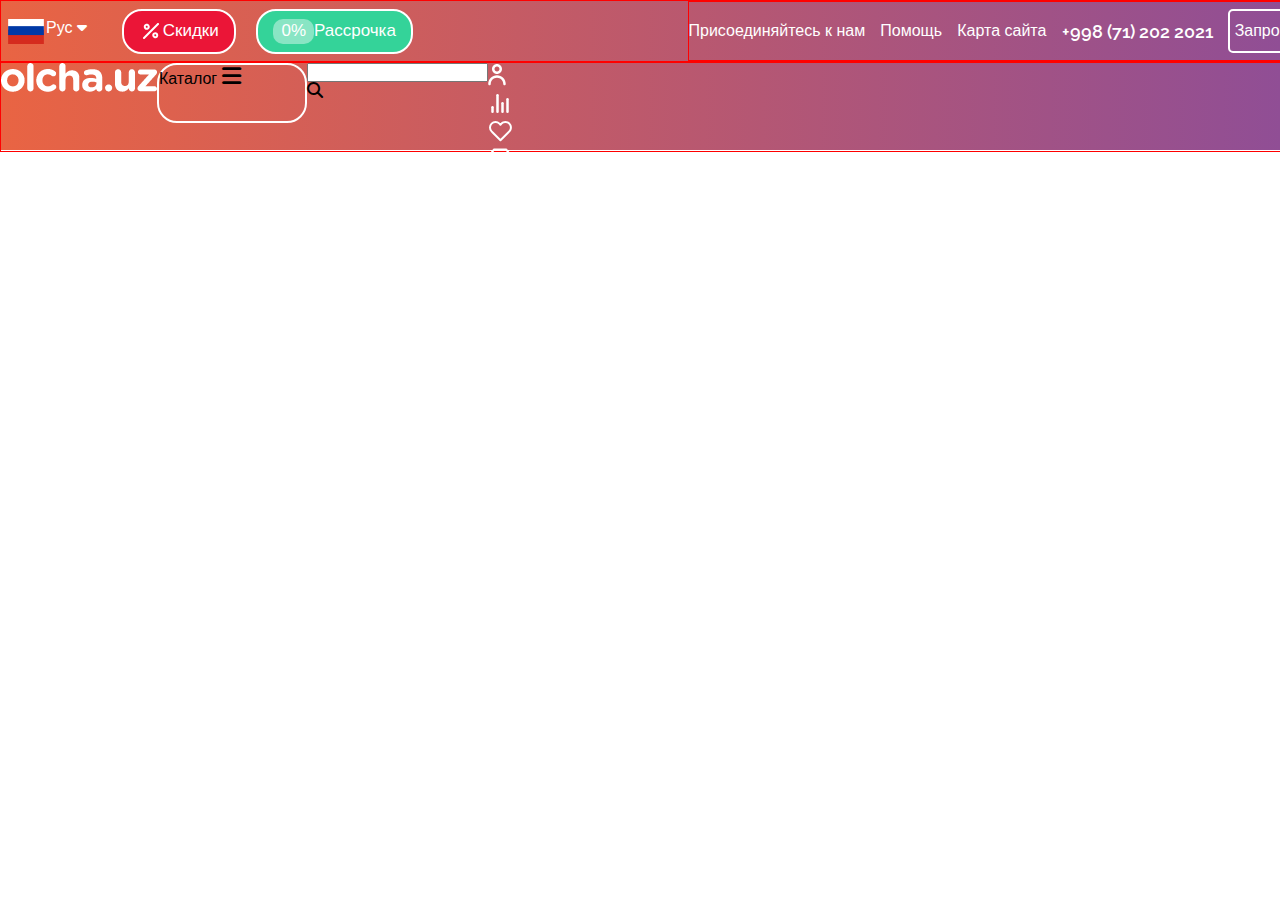
==== index.html @ 3689102e "start" ====
<!DOCTYPE html>
<html lang="en">

<head>
    <meta charset="UTF-8">
    <meta http-equiv="X-UA-Compatible" content="IE=edge">
    <meta name="viewport" content="width=device-width, initial-scale=1.0">
    <link rel="stylesheet" href="./style.css">
    <link rel="shortcut icon" href="https://olcha.uz/favicon.ico" type="image/x-icon">
    <!--Set-ExecutionPolicy -Scope CurrentUser -ExecutionPolicy Unrestricted-->
    <!-- FontAwesome icons -->
    <link rel="stylesheet" href="https://cdnjs.cloudflare.com/ajax/libs/font-awesome/6.2.0/css/all.min.css">
    <!-- Fonts google -->
    <link rel="preconnect" href="https://fonts.googleapis.com">
    <link rel="preconnect" href="https://fonts.gstatic.com" crossorigin>
    <link href="https://fonts.googleapis.com/css2?family=Raleway&display=swap" rel="stylesheet">
    <title>Интернет магазин Olcha.uz | Доставка и рассрочка по Узбекистану</title>
</head>

<body>
    <nav>
        <div class="container">
            <div class="FirstNav">
                <div class="partOne">
                    <div class="language">
                        <div class="result">
                            <img src="./img/rus-flag.svg" alt="">
                            <span>Рус <i class="fa fa-caret-down"></i></span>
                        </div>
                        <ul class="languagesList">
                            <li>
                                <img src="./img/rus-flag.svg" alt="">
                                <span>Рус</span>
                            </li>
                            <li>
                                <img src="./img/uz-flag.svg" alt="">
                                <span>Ўзб</span>
                            </li>
                            <li>
                                <img src="./img/uz-flag-latin.svg" alt="">
                                <span>O’zb</span>
                            </li>
                        </ul>
                    </div>
                    <button class="btn btn-red"><img src="./img/percent.svg" alt=""> Скидки</button>
                    <button class="btn btn-green">
                        <span>0%</span>
                        Рассрочка
                    </button>
                </div>
                <div class="partTwo">
                    <a href="" class="nav-links">Присоединяйтесь к нам</a>
                    <a href="" class="nav-links">Помощь</a>
                    <a href="" class="nav-links">Карта сайта</a>
                    <a href="" class="phoneNumber">+998 (71) 202 2021</a>
                    <span class="call">Запросить звонок</span>
                </div>
            </div>
        </div>
        <div class="MainNav">
            <div class="container">
                <div class="logo">
                    <img src="./img/logo.png" alt="">
                </div>
                <div class="catalog">
                    <span>Каталог</span>
                    <i class="fa fa-bars"></i>
                </div>
                <div class="searchMenu">
                    <input type="search" name="" id="">
                    <div class="searchButton">
                        <i class="fa fa-search"></i>
                    </div>
                </div>
                <div class="shopping">
                    <div class="BeforeShopping">
                        <img src="./img/user.svg" alt="">
                        <span></span>
                    </div>
                    <div class="BeforeShopping">
                        <img src="./img/statistics.svg" alt="">
                        <span></span>
                    </div>
                    <div class="BeforeShopping">
                        <img src="./img/heart.svg" alt="">
                        <span></span>
                    </div>
                    <div class="BeforeShopping">
                        <img src="./img/cart.svg" alt="">
                        <span></span>
                    </div>
                </div>
            </div>
        </div>
    </nav>
    <script src="./app.js"></script>
</body>

</html>
---- style.css ----
*{
    margin: 0;
    padding: 0;
    box-sizing: border-box;
    font-family: Arial;
}
.container{
    width: 1375px;
    margin: 0 auto;
    border: var(--test-border);
}
:root{
    --border: 2px solid #fff;
    --test-border: 1px solid red;
    --raleway-font: 'Raleway', sans-serif;
}
.visible{
    display: block !important;
}
body::-webkit-scrollbar{
    max-width: 10px;
}
body::-webkit-scrollbar-thumb{
    background-color: rgb(167, 167, 167);
    border-radius: 5px;
    width: 3px;
}
nav{
    width: 100%;
    height: 150px;
    background: linear-gradient(90deg, #E96443, #904E95);
}

.FirstNav{
    width: 100%;
    height: 60px;
    display: flex;
    justify-content: space-between;
    align-items: center;
}

.partOne{
    width: 30%;
    height: 100%;
    display: flex;
    justify-content: space-between;
    align-items: center;
}
.partTwo{
    width: 50%;
    height: 100%;
    display: flex;
    justify-content: space-between;
    align-items: center;
    border: var(--test-border);
}

.language{
    width: 100px;
    padding: 5px;
    position: relative;
}
.language img{
    width: 30px;
    height: 15px;
}

.languagesList{
    position: absolute;
    top: 110%;
    left: 0;
    width: 90px;
    height: auto;
    border-radius: 10px;
    padding: 0 15px;
    background-color: #fff;
    box-shadow: 0 0 5px black;
    display: none;
}

.languagesList li{
    width: 100%;
    padding: 5px 0;
    margin: 10px 0;
    display: flex;
}

.result{
    width: 100%;
    display: flex;
    cursor: pointer;
    font-size: 16px;
    color: #fff;
}
.result > img{
    width: 40px;
    height: 25px;
}

.btn{
    height: 45px;
    padding:0 15px;
    border-radius: 20px;
    display: flex;
    align-items: center;
    color: #fff;
    font-size: 17px;
    border: var(--border);
    cursor: pointer;
}

.btn-red{
    background-color: #EB1537;
}
.btn-green{
    background-color: #34D399;
}
.btn-green > span{
    padding:2.5px 8px;
    text-align: center;
    border-radius: 10px;
    background-color: rgba(255, 255, 255, 0.419);
}

.nav-links{
    color: #fff;
    text-decoration: none;
}

.call{
    padding: 11px 5px;
    border: var(--border);
    border-radius: 5px;
    color: #fff;
    cursor: pointer;
}

.phoneNumber{
    text-decoration: none;
    color: #fff;
    font-weight: 600;
    font-family: var(--raleway-font);
    font-size: 18px;
}

.MainNav{
    width: 100%;
    height: 100%;
}
.MainNav > .container{
    width: 1375px;
    height: 90px;
    display: flex;
    border: 1px solid red;
}

.catalog{
    width: 150px;
    height: 60px;
    border-radius: 20px;
    border: var(--border);
}
.catalog i{
    font-size: 22px;
}
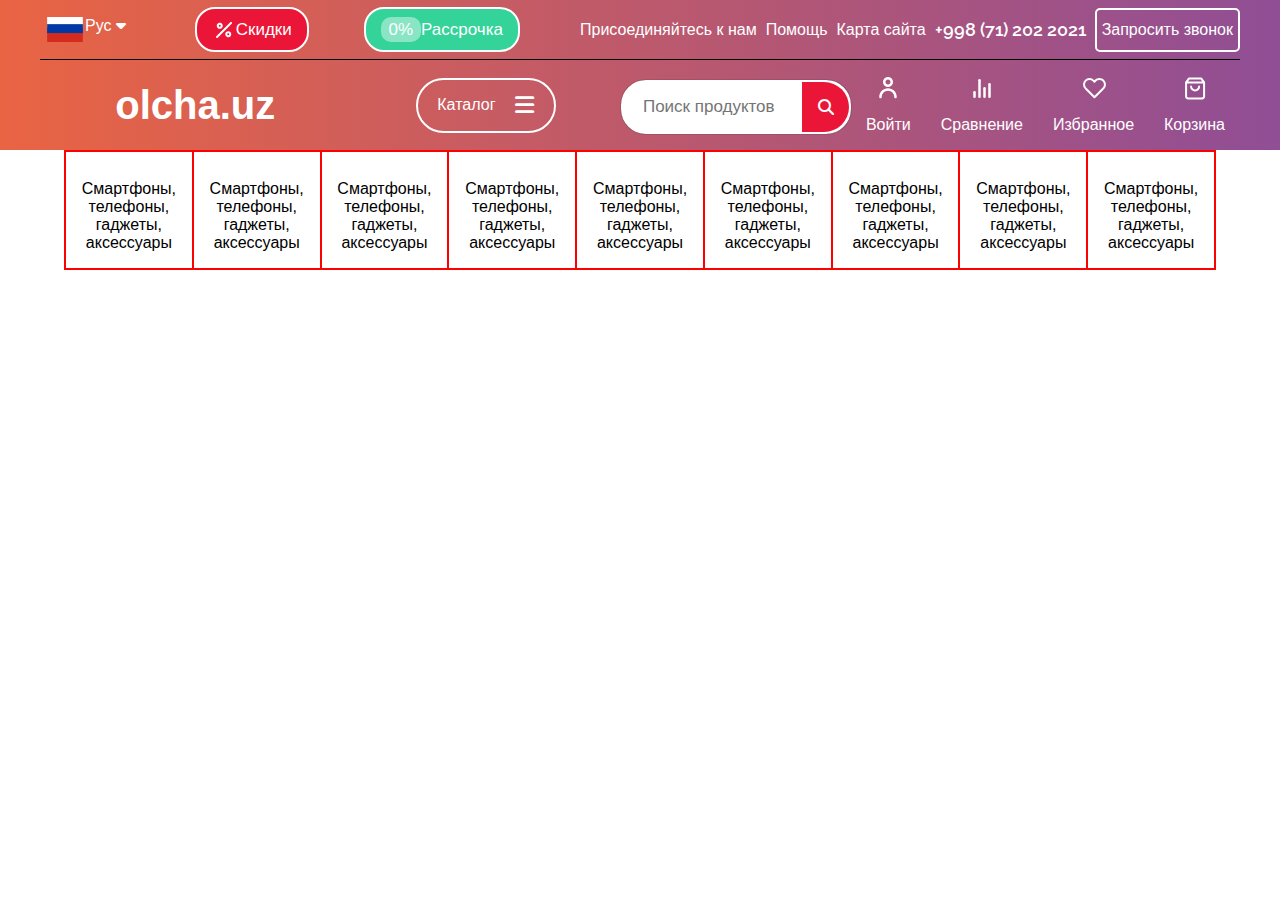
==== commit 4c0fee5d: "almost finished" ====
--- a/index.html
+++ b/index.html
@@ -18,81 +18,173 @@
 </head>
 
 <body>
-    <nav>
-        <div class="container">
-            <div class="FirstNav">
-                <div class="partOne">
-                    <div class="language">
-                        <div class="result">
-                            <img src="./img/rus-flag.svg" alt="">
-                            <span>Рус <i class="fa fa-caret-down"></i></span>
+    <div class="all">
+        <nav>
+            <div class="container">
+                <div class="FirstNav">
+                    <div class="partOne">
+                        <div class="language">
+                            <div class="result">
+                                <img src="./img/rus-flag.svg" alt="">
+                                <span>Рус <i class="fa fa-caret-down"></i></span>
+                            </div>
+                            <ul class="languagesList">
+                                <li>
+                                    <img src="./img/rus-flag.svg" alt="">
+                                    <span>Рус</span>
+                                </li>
+                                <li>
+                                    <img src="./img/uz-flag.svg" alt="">
+                                    <span>Ўзб</span>
+                                </li>
+                                <li>
+                                    <img src="./img/uz-flag-latin.svg" alt="">
+                                    <span>O’zb</span>
+                                </li>
+                            </ul>
                         </div>
-                        <ul class="languagesList">
+                        <button class="btn btn-red"><img src="./img/percent.svg" alt=""> Скидки</button>
+                        <button class="btn btn-green">
+                            <span>0%</span>
+                            Рассрочка
+                        </button>
+                    </div>
+                    <div class="partTwo">
+                        <a href="" class="nav-links">Присоединяйтесь к нам</a>
+                        <a href="" class="nav-links">Помощь</a>
+                        <a href="" class="nav-links">Карта сайта</a>
+                        <a href="" class="phoneNumber">+998 (71) 202 2021</a>
+                        <span class="call">Запросить звонок</span>
+                    </div>
+                </div>
+            </div>
+            <div class="MainNav">
+                <div class="container">
+                    <div class="logo">
+                        <h1>olcha.uz</h1>
+                    </div>
+                    <div class="catalog">
+                        <span>Каталог</span>
+                        <i class="fa fa-bars"></i>
+                    </div>
+                    <div class="searchMenu">
+                        <div class="search">
+                            <input type="search" name="" id="search" placeholder="Поиск продуктов">
+                            <div class="searchButton">
+                                <i class="fa fa-search"></i>
+                            </div>
+                        </div>
+                        <ul class="SearchResults">
                             <li>
-                                <img src="./img/rus-flag.svg" alt="">
-                                <span>Рус</span>
+                                <div class="suggestion">
+                                    <img src="https://olcha.uz/image/48x48/products/zyz9Nz1g99lKGdzSFBkFtr44G3d6rmdJQwv0q94PhXFCWK73NLZedDJvo1Ts.jpeg" alt="">
+                                    <p>Нодирабегим: Мен, дадам ва Алцгеймер</p>
+                                    <i class="fa fa-angle-right"></i>
+                                </div>
                             </li>
                             <li>
-                                <img src="./img/uz-flag.svg" alt="">
-                                <span>Ўзб</span>
+                                <div class="suggestion">
+                                    <img src="https://olcha.uz/image/48x48/products/zyz9Nz1g99lKGdzSFBkFtr44G3d6rmdJQwv0q94PhXFCWK73NLZedDJvo1Ts.jpeg" alt="">
+                                    <p>Нодирабегим: Мен, дадам ва Алцгеймер</p>
+                                    <i class="fa fa-angle-right"></i>
+                                </div>
                             </li>
                             <li>
-                                <img src="./img/uz-flag-latin.svg" alt="">
-                                <span>O’zb</span>
+                                <div class="suggestion">
+                                    <img src="https://olcha.uz/image/48x48/products/zyz9Nz1g99lKGdzSFBkFtr44G3d6rmdJQwv0q94PhXFCWK73NLZedDJvo1Ts.jpeg" alt="">
+                                    <p>Нодирабегим: Мен, дадам ва Алцгеймер</p>
+                                    <i class="fa fa-angle-right"></i>
+                                </div>
+                            </li>
+                            <li>
+                                <div class="suggestion">
+                                    <img src="https://olcha.uz/image/48x48/products/zyz9Nz1g99lKGdzSFBkFtr44G3d6rmdJQwv0q94PhXFCWK73NLZedDJvo1Ts.jpeg" alt="">
+                                    <p>Нодирабегим: Мен, дадам ва Алцгеймер</p>
+                                    <i class="fa fa-angle-right"></i>
+                                </div>
+                            </li>
+                            <li>
+                                <div class="suggestion">
+                                    <img src="https://olcha.uz/image/48x48/products/zyz9Nz1g99lKGdzSFBkFtr44G3d6rmdJQwv0q94PhXFCWK73NLZedDJvo1Ts.jpeg" alt="">
+                                    <p>Нодирабегим: Мен, дадам ва Алцгеймер</p>
+                                    <i class="fa fa-angle-right"></i>
+                                </div>
+                            </li>
+                            <li>
+                                <div class="suggestion">
+                                    <img src="https://olcha.uz/image/48x48/products/zyz9Nz1g99lKGdzSFBkFtr44G3d6rmdJQwv0q94PhXFCWK73NLZedDJvo1Ts.jpeg" alt="">
+                                    <p>Нодирабегим: Мен, дадам ва Алцгеймер</p>
+                                    <i class="fa fa-angle-right"></i>
+                                </div>
                             </li>
                         </ul>
                     </div>
-                    <button class="btn btn-red"><img src="./img/percent.svg" alt=""> Скидки</button>
-                    <button class="btn btn-green">
-                        <span>0%</span>
-                        Рассрочка
-                    </button>
-                </div>
-                <div class="partTwo">
-                    <a href="" class="nav-links">Присоединяйтесь к нам</a>
-                    <a href="" class="nav-links">Помощь</a>
-                    <a href="" class="nav-links">Карта сайта</a>
-                    <a href="" class="phoneNumber">+998 (71) 202 2021</a>
-                    <span class="call">Запросить звонок</span>
-                </div>
-            </div>
-        </div>
-        <div class="MainNav">
-            <div class="container">
-                <div class="logo">
-                    <img src="./img/logo.png" alt="">
-                </div>
-                <div class="catalog">
-                    <span>Каталог</span>
-                    <i class="fa fa-bars"></i>
-                </div>
-                <div class="searchMenu">
-                    <input type="search" name="" id="">
-                    <div class="searchButton">
-                        <i class="fa fa-search"></i>
-                    </div>
-                </div>
-                <div class="shopping">
-                    <div class="BeforeShopping">
-                        <img src="./img/user.svg" alt="">
-                        <span></span>
-                    </div>
-                    <div class="BeforeShopping">
-                        <img src="./img/statistics.svg" alt="">
-                        <span></span>
-                    </div>
-                    <div class="BeforeShopping">
-                        <img src="./img/heart.svg" alt="">
-                        <span></span>
-                    </div>
-                    <div class="BeforeShopping">
-                        <img src="./img/cart.svg" alt="">
-                        <span></span>
+                    <div class="shopping">
+                        <div class="BeforeShopping">
+                            <img src="./img/user.svg" alt="">
+                            <span>Войти</span>
+                        </div>
+                        <div class="BeforeShopping">
+                            <img src="./img/statistics.svg" alt="">
+                            <span>Сравнение</span>
+                        </div>
+                        <div class="BeforeShopping">
+                            <img src="./img/heart.svg" alt="">
+                            <span>Избранное</span>
+                        </div>
+                        <div class="BeforeShopping">
+                            <img src="./img/cart.svg" alt="">
+                            <span>Корзина</span>
+                        </div>
                     </div>
                 </div>
             </div>
+        </nav>
+        <div class="sliders">
+            <div class="slide left">
+                <i class="fa fa-angle-left"></i>
+            </div>
+            <div class="slider">
+                <img src="https://olcha.uz/image/60x50/category/M90cCGAT8ARmlnxJzt5sH4cTD4eBUjWocRW36j69zghIlMA6leRkjL9mvoBr.png" alt="">
+                <span>Смартфоны, телефоны, гаджеты, аксессуары</span>
+            </div>
+            <div class="slider">
+                <img src="https://olcha.uz/image/60x50/category/M90cCGAT8ARmlnxJzt5sH4cTD4eBUjWocRW36j69zghIlMA6leRkjL9mvoBr.png" alt="">
+                <span>Смартфоны, телефоны, гаджеты, аксессуары</span>
+            </div>
+            <div class="slider">
+                <img src="https://olcha.uz/image/60x50/category/M90cCGAT8ARmlnxJzt5sH4cTD4eBUjWocRW36j69zghIlMA6leRkjL9mvoBr.png" alt="">
+                <span>Смартфоны, телефоны, гаджеты, аксессуары</span>
+            </div>
+            <div class="slider">
+                <img src="https://olcha.uz/image/60x50/category/M90cCGAT8ARmlnxJzt5sH4cTD4eBUjWocRW36j69zghIlMA6leRkjL9mvoBr.png" alt="">
+                <span>Смартфоны, телефоны, гаджеты, аксессуары</span>
+            </div>
+            <div class="slider">
+                <img src="https://olcha.uz/image/60x50/category/M90cCGAT8ARmlnxJzt5sH4cTD4eBUjWocRW36j69zghIlMA6leRkjL9mvoBr.png" alt="">
+                <span>Смартфоны, телефоны, гаджеты, аксессуары</span>
+            </div>
+            <div class="slider">
+                <img src="https://olcha.uz/image/60x50/category/M90cCGAT8ARmlnxJzt5sH4cTD4eBUjWocRW36j69zghIlMA6leRkjL9mvoBr.png" alt="">
+                <span>Смартфоны, телефоны, гаджеты, аксессуары</span>
+            </div>
+            <div class="slider">
+                <img src="https://olcha.uz/image/60x50/category/M90cCGAT8ARmlnxJzt5sH4cTD4eBUjWocRW36j69zghIlMA6leRkjL9mvoBr.png" alt="">
+                <span>Смартфоны, телефоны, гаджеты, аксессуары</span>
+            </div>
+            <div class="slider">
+                <img src="https://olcha.uz/image/60x50/category/M90cCGAT8ARmlnxJzt5sH4cTD4eBUjWocRW36j69zghIlMA6leRkjL9mvoBr.png" alt="">
+                <span>Смартфоны, телефоны, гаджеты, аксессуары</span>
+            </div>
+            <div class="slider">
+                <img src="https://olcha.uz/image/60x50/category/M90cCGAT8ARmlnxJzt5sH4cTD4eBUjWocRW36j69zghIlMA6leRkjL9mvoBr.png" alt="">
+                <span>Смартфоны, телефоны, гаджеты, аксессуары</span>
+            </div>
+            <div class="slide right">
+                <i class="fa fa-angle-right"></i>
+            </div>
         </div>
-    </nav>
+    </div>
     <script src="./app.js"></script>
 </body>
 
--- a/style.css
+++ b/style.css
@@ -2,12 +2,16 @@
     margin: 0;
     padding: 0;
     box-sizing: border-box;
+    outline: none;
     font-family: Arial;
+}
+.all{
+    width: 100%;
+    height: 100%;
 }
 .container{
     width: 1375px;
     margin: 0 auto;
-    border: var(--test-border);
 }
 :root{
     --border: 2px solid #fff;
@@ -25,6 +29,14 @@
     border-radius: 5px;
     width: 3px;
 }
+.SearchResults::-webkit-scrollbar{
+    max-width: 10px;
+}
+.SearchResults::-webkit-scrollbar-thumb{
+    background-color: rgb(167, 167, 167);
+    border-radius: 5px;
+    width: 3px;
+}
 nav{
     width: 100%;
     height: 150px;
@@ -37,22 +49,22 @@
     display: flex;
     justify-content: space-between;
     align-items: center;
+    border-bottom: 1px solid black;
 }
 
 .partOne{
-    width: 30%;
+    width: 40%;
     height: 100%;
     display: flex;
     justify-content: space-between;
     align-items: center;
 }
 .partTwo{
-    width: 50%;
-    height: 100%;
-    display: flex;
-    justify-content: space-between;
-    align-items: center;
-    border: var(--test-border);
+    width: 55%;
+    height: 100%;
+    display: flex;
+    justify-content: space-between;
+    align-items: center;
 }
 
 .language{
@@ -82,6 +94,7 @@
     width: 100%;
     padding: 5px 0;
     margin: 10px 0;
+    cursor: pointer;
     display: flex;
 }
 
@@ -151,15 +164,198 @@
     width: 1375px;
     height: 90px;
     display: flex;
-    border: 1px solid red;
-}
+    align-items: flex-start;
+    justify-content: space-between;
+}
+.logo{
+    text-align: center;
+    font-size: 20px;
+    font-family: 'Franklin Gothic Medium', sans-serif;
+    padding: 0 10px;
+    color: #fff;
+    cursor: pointer;
+    margin: auto;
+}
+
 
 .catalog{
-    width: 150px;
-    height: 60px;
-    border-radius: 20px;
+    width: 140px;
+    height: 55px;
+    border-radius: 30px;
+    display: flex;
+    justify-content: space-evenly;
+    align-items: center;
+    color: #fff;
     border: var(--border);
+    cursor: pointer;
+    margin: auto;
 }
 .catalog i{
     font-size: 22px;
+}
+.searchMenu{
+    max-width: 400px;
+    width: 230px;
+    height: auto;
+    background-color: #fff;
+    border-radius: 25px;
+    display: flex;
+    flex-direction: column;
+    margin-top: 20px;
+    border: var(--border);
+    box-shadow: 0 0 1px black;
+    z-index: 1;
+}
+.search{
+    width: 100%;
+    height: 50px;
+    display: flex;
+    align-items: center;
+    justify-content: space-between;
+}
+.searchMenu  .search input[type="search"]{
+    border: none;
+    width: 100%;
+    padding: 0 0 0 20px;
+    font-size: 16px;
+}
+.searchMenu  input[type="search"]::placeholder{
+    font-size: 17px;
+}
+.searchButton{
+    height: 100%;
+    width: 60px;
+    border-top-right-radius: 25px;
+    border-bottom-right-radius: 25px;
+    display: flex;
+    justify-content: center;
+    align-items: center;
+    color: #fff;
+    background-color: #EB1537;
+}
+.SearchResults{
+    width: 100%;
+    height: 300px;
+    overflow: scroll;
+    display: flex;
+    flex-direction: column;
+    display: none;
+}
+.SearchResults li{
+    width: 100%;
+    height: auto;
+    list-style: none;
+    cursor: pointer;
+    margin-top: 5px;
+}
+.SearchResults li:hover{
+    background-color: #E5E7EB;
+}
+.SearchResults li .suggestion{
+    width: 100%;
+    padding: 15px 0;
+    display: flex;
+    justify-content: space-evenly;
+    align-items: center;
+}
+.SearchResults li .suggestion p{
+    font-size: 15px;
+    margin-right: 15%;
+    color: #333;
+}
+.SearchResults li .suggestion i{
+    margin-right: 10px;
+}
+.shopping{
+    height: 100%;
+    display: flex;
+    justify-content: space-between;
+}
+.BeforeShopping{
+    width: auto;
+    height: 100%;
+    display: flex;
+    flex-direction: column;
+    justify-content: space-evenly;
+    align-items: center;
+    margin: 0 5px;
+    padding: 0 10px;
+    color: #fff;
+    cursor: pointer;
+}
+
+
+
+/* slider */
+
+
+
+.sliders{
+    width: 90%;
+    margin: 0 auto;
+    height: 120px;
+    display: flex;
+    border: var(--test-border);
+    position: relative;
+    overflow-x: scroll;
+}
+.slide{
+    width: 30px;
+    height: 30px;
+    border-radius: 100%;
+    border: 2px solid black;
+    color: #EB1537;
+    display: flex;
+    justify-content: center;
+    align-items: center;
+    cursor: pointer;
+}
+
+.left{
+    position: absolute;
+    top: 45%;
+    left: -4%;
+}
+.right{
+    position: absolute;
+    top: 45%;
+    right: -4%;
+}
+.slider{
+    width: 170px;
+    padding: 5px;
+    height: 100%;
+    border: var(--test-border);
+    display: flex;
+    flex-direction: column;
+    justify-content: space-evenly;
+    align-items: center;
+    text-align: center;
+}
+
+/* Make responsive */
+@media (max-width:1375px){
+    .container{
+        max-width: 1200px;
+        margin: 0 auto;
+    }
+}
+@media (max-width: 1200px) {
+    .container{
+        max-width: 100%;
+        margin: 0;
+    }
+    /* .partTwo{
+        max-width: 50vw !important;
+        display: flex;
+        justify-content: space-between;
+        border: var(--border);
+    }
+    .partOne{
+        max-width: 50vw !important;
+        border: var(--border);
+    } */
+    .phoneNumber{
+        display: none;
+    }
 }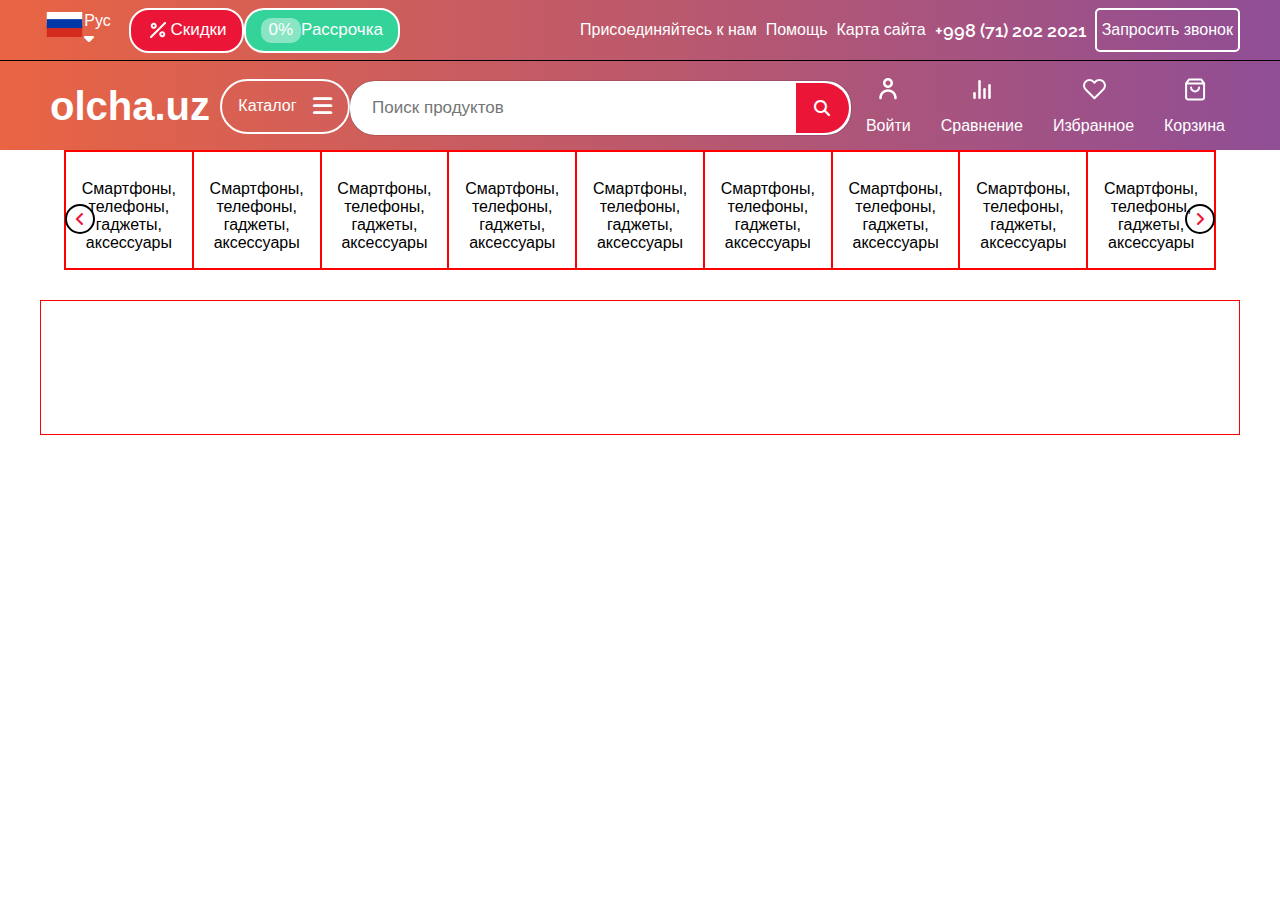
==== commit a9c54586: "some changes" ====
--- a/index.html
+++ b/index.html
@@ -20,8 +20,8 @@
 <body>
     <div class="all">
         <nav>
-            <div class="container">
-                <div class="FirstNav">
+            <div class="FirstNav">
+                <div class="container">
                     <div class="partOne">
                         <div class="language">
                             <div class="result">
@@ -121,19 +121,28 @@
                     </div>
                     <div class="shopping">
                         <div class="BeforeShopping">
-                            <img src="./img/user.svg" alt="">
+                            <svg aria-hidden="true" width="18" height="24" viewBox="0 0 18 22" fill="none" xmlns="http://www.w3.org/2000/svg">
+                                <path fill-rule="evenodd" clip-rule="evenodd" d="M11.5 5C11.5 3.62125 10.3787 2.5 9 2.5C7.62125 2.5 6.5 3.62125 6.5 5C6.5 6.37875 7.62125 7.5 9 7.5C10.3787 7.5 11.5 6.37875 11.5 5ZM14 5C14 7.7575 11.7575 10 9 10C6.2425 10 4 7.7575 4 5C4 2.2425 6.2425 0 9 0C11.7575 0 14 2.2425 14 5ZM0.25 20C0.25 15.175 4.17625 11.25 9 11.25C13.8237 11.25 17.75 15.175 17.75 20C17.75 20.69 17.1912 21.25 16.5 21.25C15.8088 21.25 15.25 20.69 15.25 20C15.25 16.5537 12.4462 13.75 9 13.75C5.55375 13.75 2.75 16.5537 2.75 20C2.75 20.69 2.19125 21.25 1.5 21.25C0.80875 21.25 0.25 20.69 0.25 20Z" fill="#fff"></path>
+                            </svg>
                             <span>Войти</span>
                         </div>
                         <div class="BeforeShopping">
-                            <img src="./img/statistics.svg" alt="">
+                            <svg width="24" height="24" viewBox="0 0 24 24" fill="none" xmlns="http://www.w3.org/2000/svg">
+                                <rect x="3.25" y="15" width="2.5" height="7" rx="1.25" fill="#fff"></rect> 
+                                <rect x="8.25" y="3" width="2.5" height="19" rx="1.25" fill="#fff"></rect> 
+                                <rect x="13.25" y="11" width="2.5" height="11" rx="1.25" fill="#fff"></rect>
+                                <rect x="18.25" y="7" width="2.5" height="15" rx="1.25" fill="#fff"></rect>
+                            </svg>
                             <span>Сравнение</span>
                         </div>
                         <div class="BeforeShopping">
-                            <img src="./img/heart.svg" alt="">
+                            <svg width="24" height="24" viewBox="0 0 24 24" fill="none" xmlns="http://www.w3.org/2000/svg"><path d="M21.2913 4.61183C20.7805 4.10083 20.1741 3.69547 19.5066 3.41891C18.8392 3.14235 18.1238 3 17.4013 3C16.6788 3 15.9634 3.14235 15.2959 3.41891C14.6285 3.69547 14.022 4.10083 13.5113 4.61183L12.4513 5.67183L11.3913 4.61183C10.3596 3.58013 8.96032 3.00053 7.50129 3.00053C6.04226 3.00053 4.64298 3.58013 3.61129 4.61183C2.5796 5.64352 2 7.04279 2 8.50183C2 9.96086 2.5796 11.3601 3.61129 12.3918L4.67129 13.4518L12.4513 21.2318L20.2313 13.4518L21.2913 12.3918C21.8023 11.8811 22.2076 11.2746 22.4842 10.6072C22.7608 9.93972 22.9031 9.22431 22.9031 8.50183C22.9031 7.77934 22.7608 7.06393 22.4842 6.39647C22.2076 5.72901 21.8023 5.12258 21.2913 4.61183V4.61183Z" stroke="#fff" stroke-width="2" stroke-linecap="round" stroke-linejoin="round"></path></svg>
                             <span>Избранное</span>
                         </div>
                         <div class="BeforeShopping">
-                            <img src="./img/cart.svg" alt="">
+                            <svg width="24" height="24" viewBox="0 0 24 24" fill="none" xmlns="http://www.w3.org/2000/svg">
+                                <path d="M3.09265 6.41183L6.09265 2.41183H18.0927L21.0927 6.41183M3.09265 6.41183V20.4118C3.09265 20.9423 3.30336 21.451 3.67844 21.826C4.05351 22.2011 4.56222 22.4118 5.09265 22.4118H19.0927C19.6231 22.4118 20.1318 22.2011 20.5069 21.826C20.8819 21.451 21.0927 20.9423 21.0927 20.4118V6.41183M3.09265 6.41183H21.0927M16.0927 10.4118C16.0927 11.4727 15.6712 12.4901 14.9211 13.2403C14.1709 13.9904 13.1535 14.4118 12.0927 14.4118C11.0318 14.4118 10.0144 13.9904 9.26422 13.2403C8.51408 12.4901 8.09265 11.4727 8.09265 10.4118" stroke="#fff" stroke-width="2" stroke-linecap="round" stroke-linejoin="round"></path>
+                            </svg>
                             <span>Корзина</span>
                         </div>
                     </div>
@@ -182,6 +191,20 @@
             </div>
             <div class="slide right">
                 <i class="fa fa-angle-right"></i>
+            </div>
+        </div>
+        <div class="sliderTwo"></div>
+        <div class="container">
+            <div class="advertisement">
+                <img src="https://olcha.uz/image/380x132/discount/KK/Ko/hn/1662642188.jpg" alt="">
+                <img src="https://olcha.uz/image/380x132/discount/KK/Ko/h7/1662642037.jpg" alt="">
+                <img src="https://olcha.uz/image/380x132/discount/KK/Ko/hE/1662539063.jpg" alt="">
+            </div>
+            <div class="productPhones">
+                <h2></h2>
+                <div class="phonesSection">
+                    
+                </div>
             </div>
         </div>
     </div>
--- a/style.css
+++ b/style.css
@@ -42,18 +42,20 @@
     height: 150px;
     background: linear-gradient(90deg, #E96443, #904E95);
 }
-
 .FirstNav{
     width: 100%;
+    border-bottom: 1px solid black;
+}
+.FirstNav > .container{
+    width: 1375;
     height: 60px;
     display: flex;
     justify-content: space-between;
     align-items: center;
-    border-bottom: 1px solid black;
 }
 
 .partOne{
-    width: 40%;
+    width: 30%;
     height: 100%;
     display: flex;
     justify-content: space-between;
@@ -87,6 +89,7 @@
     padding: 0 15px;
     background-color: #fff;
     box-shadow: 0 0 5px black;
+    z-index: 1;
     display: none;
 }
 
@@ -194,8 +197,7 @@
     font-size: 22px;
 }
 .searchMenu{
-    max-width: 400px;
-    width: 230px;
+    width: 45%;
     height: auto;
     background-color: #fff;
     border-radius: 25px;
@@ -314,12 +316,12 @@
 .left{
     position: absolute;
     top: 45%;
-    left: -4%;
+    left: 0%;
 }
 .right{
     position: absolute;
     top: 45%;
-    right: -4%;
+    right: 0%;
 }
 .slider{
     width: 170px;
@@ -332,7 +334,24 @@
     align-items: center;
     text-align: center;
 }
-
+.sliders::-webkit-scrollbar{
+    display: none;
+
+}
+
+.advertisement{
+    width: 100%;
+    height: 135px;
+    margin: 30px 0;
+    border: 1px solid red;
+    display: flex;
+    justify-content: space-between;
+    align-items: center;
+}
+
+.advertisement img{
+    border-radius: 10px;
+}
 /* Make responsive */
 @media (max-width:1375px){
     .container{
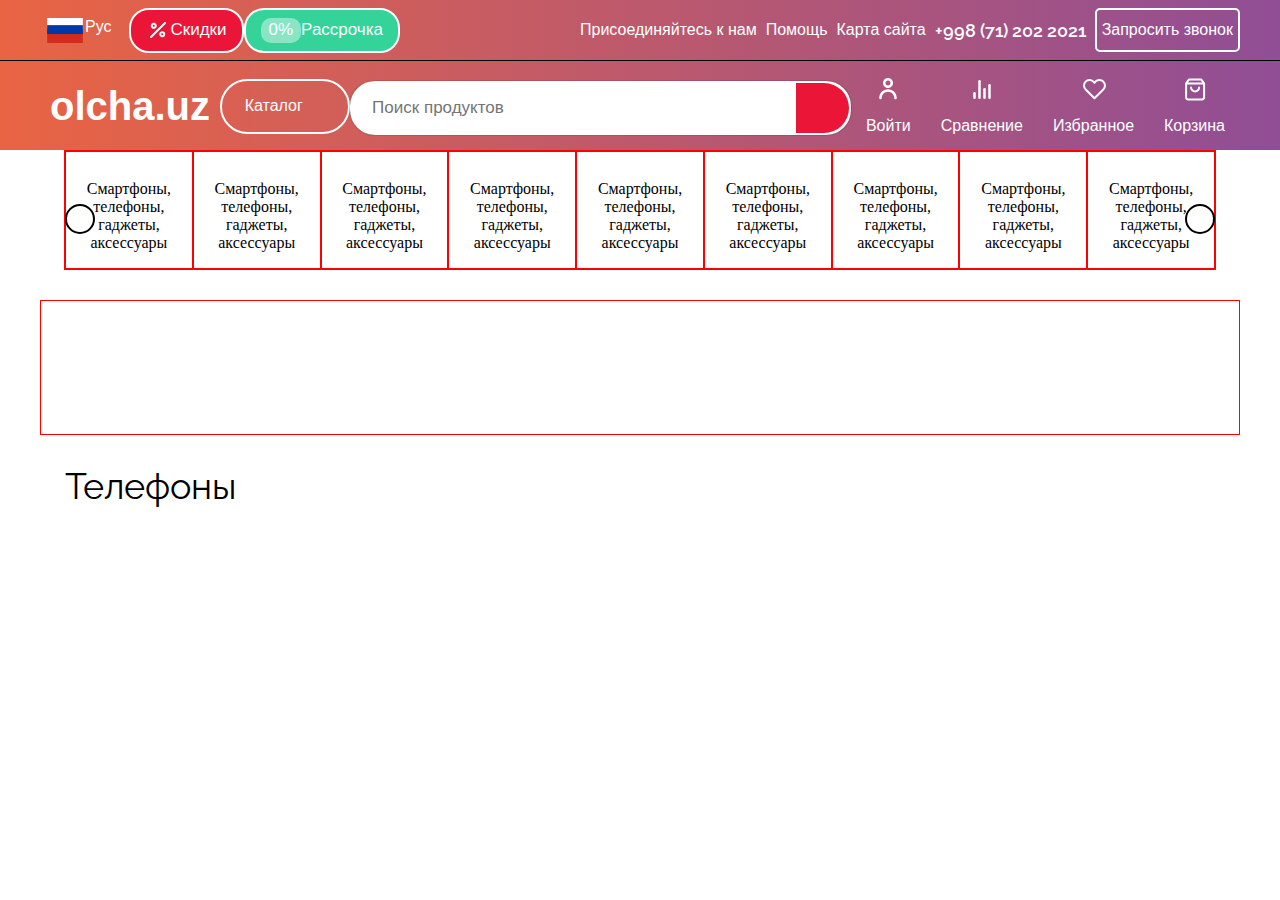
==== commit 2b0a2df2: "fin" ====
--- a/index.html
+++ b/index.html
@@ -5,11 +5,11 @@
     <meta charset="UTF-8">
     <meta http-equiv="X-UA-Compatible" content="IE=edge">
     <meta name="viewport" content="width=device-width, initial-scale=1.0">
-    <link rel="stylesheet" href="./style.css">
+    <link rel="stylesheet" href="./css/style.css">
     <link rel="shortcut icon" href="https://olcha.uz/favicon.ico" type="image/x-icon">
     <!--Set-ExecutionPolicy -Scope CurrentUser -ExecutionPolicy Unrestricted-->
     <!-- FontAwesome icons -->
-    <link rel="stylesheet" href="https://cdnjs.cloudflare.com/ajax/libs/font-awesome/6.2.0/css/all.min.css">
+    <link rel="stylesheet" href="https://site-assets.fontawesome.com/releases/v6.2.0/css/all.css">
     <!-- Fonts google -->
     <link rel="preconnect" href="https://fonts.googleapis.com">
     <link rel="preconnect" href="https://fonts.gstatic.com" crossorigin>
@@ -77,42 +77,48 @@
                         <ul class="SearchResults">
                             <li>
                                 <div class="suggestion">
-                                    <img src="https://olcha.uz/image/48x48/products/zyz9Nz1g99lKGdzSFBkFtr44G3d6rmdJQwv0q94PhXFCWK73NLZedDJvo1Ts.jpeg" alt="">
-                                    <p>Нодирабегим: Мен, дадам ва Алцгеймер</p>
-                                    <i class="fa fa-angle-right"></i>
-                                </div>
-                            </li>
-                            <li>
-                                <div class="suggestion">
-                                    <img src="https://olcha.uz/image/48x48/products/zyz9Nz1g99lKGdzSFBkFtr44G3d6rmdJQwv0q94PhXFCWK73NLZedDJvo1Ts.jpeg" alt="">
-                                    <p>Нодирабегим: Мен, дадам ва Алцгеймер</p>
-                                    <i class="fa fa-angle-right"></i>
-                                </div>
-                            </li>
-                            <li>
-                                <div class="suggestion">
-                                    <img src="https://olcha.uz/image/48x48/products/zyz9Nz1g99lKGdzSFBkFtr44G3d6rmdJQwv0q94PhXFCWK73NLZedDJvo1Ts.jpeg" alt="">
-                                    <p>Нодирабегим: Мен, дадам ва Алцгеймер</p>
-                                    <i class="fa fa-angle-right"></i>
-                                </div>
-                            </li>
-                            <li>
-                                <div class="suggestion">
-                                    <img src="https://olcha.uz/image/48x48/products/zyz9Nz1g99lKGdzSFBkFtr44G3d6rmdJQwv0q94PhXFCWK73NLZedDJvo1Ts.jpeg" alt="">
-                                    <p>Нодирабегим: Мен, дадам ва Алцгеймер</p>
-                                    <i class="fa fa-angle-right"></i>
-                                </div>
-                            </li>
-                            <li>
-                                <div class="suggestion">
-                                    <img src="https://olcha.uz/image/48x48/products/zyz9Nz1g99lKGdzSFBkFtr44G3d6rmdJQwv0q94PhXFCWK73NLZedDJvo1Ts.jpeg" alt="">
-                                    <p>Нодирабегим: Мен, дадам ва Алцгеймер</p>
-                                    <i class="fa fa-angle-right"></i>
-                                </div>
-                            </li>
-                            <li>
-                                <div class="suggestion">
-                                    <img src="https://olcha.uz/image/48x48/products/zyz9Nz1g99lKGdzSFBkFtr44G3d6rmdJQwv0q94PhXFCWK73NLZedDJvo1Ts.jpeg" alt="">
+                                    <img src="https://olcha.uz/image/48x48/products/zyz9Nz1g99lKGdzSFBkFtr44G3d6rmdJQwv0q94PhXFCWK73NLZedDJvo1Ts.jpeg"
+                                        alt="">
+                                    <p>Нодирабегим: Мен, дадам ва Алцгеймер</p>
+                                    <i class="fa fa-angle-right"></i>
+                                </div>
+                            </li>
+                            <li>
+                                <div class="suggestion">
+                                    <img src="https://olcha.uz/image/48x48/products/zyz9Nz1g99lKGdzSFBkFtr44G3d6rmdJQwv0q94PhXFCWK73NLZedDJvo1Ts.jpeg"
+                                        alt="">
+                                    <p>Нодирабегим: Мен, дадам ва Алцгеймер</p>
+                                    <i class="fa fa-angle-right"></i>
+                                </div>
+                            </li>
+                            <li>
+                                <div class="suggestion">
+                                    <img src="https://olcha.uz/image/48x48/products/zyz9Nz1g99lKGdzSFBkFtr44G3d6rmdJQwv0q94PhXFCWK73NLZedDJvo1Ts.jpeg"
+                                        alt="">
+                                    <p>Нодирабегим: Мен, дадам ва Алцгеймер</p>
+                                    <i class="fa fa-angle-right"></i>
+                                </div>
+                            </li>
+                            <li>
+                                <div class="suggestion">
+                                    <img src="https://olcha.uz/image/48x48/products/zyz9Nz1g99lKGdzSFBkFtr44G3d6rmdJQwv0q94PhXFCWK73NLZedDJvo1Ts.jpeg"
+                                        alt="">
+                                    <p>Нодирабегим: Мен, дадам ва Алцгеймер</p>
+                                    <i class="fa fa-angle-right"></i>
+                                </div>
+                            </li>
+                            <li>
+                                <div class="suggestion">
+                                    <img src="https://olcha.uz/image/48x48/products/zyz9Nz1g99lKGdzSFBkFtr44G3d6rmdJQwv0q94PhXFCWK73NLZedDJvo1Ts.jpeg"
+                                        alt="">
+                                    <p>Нодирабегим: Мен, дадам ва Алцгеймер</p>
+                                    <i class="fa fa-angle-right"></i>
+                                </div>
+                            </li>
+                            <li>
+                                <div class="suggestion">
+                                    <img src="https://olcha.uz/image/48x48/products/zyz9Nz1g99lKGdzSFBkFtr44G3d6rmdJQwv0q94PhXFCWK73NLZedDJvo1Ts.jpeg"
+                                        alt="">
                                     <p>Нодирабегим: Мен, дадам ва Алцгеймер</p>
                                     <i class="fa fa-angle-right"></i>
                                 </div>
@@ -121,27 +127,41 @@
                     </div>
                     <div class="shopping">
                         <div class="BeforeShopping">
-                            <svg aria-hidden="true" width="18" height="24" viewBox="0 0 18 22" fill="none" xmlns="http://www.w3.org/2000/svg">
-                                <path fill-rule="evenodd" clip-rule="evenodd" d="M11.5 5C11.5 3.62125 10.3787 2.5 9 2.5C7.62125 2.5 6.5 3.62125 6.5 5C6.5 6.37875 7.62125 7.5 9 7.5C10.3787 7.5 11.5 6.37875 11.5 5ZM14 5C14 7.7575 11.7575 10 9 10C6.2425 10 4 7.7575 4 5C4 2.2425 6.2425 0 9 0C11.7575 0 14 2.2425 14 5ZM0.25 20C0.25 15.175 4.17625 11.25 9 11.25C13.8237 11.25 17.75 15.175 17.75 20C17.75 20.69 17.1912 21.25 16.5 21.25C15.8088 21.25 15.25 20.69 15.25 20C15.25 16.5537 12.4462 13.75 9 13.75C5.55375 13.75 2.75 16.5537 2.75 20C2.75 20.69 2.19125 21.25 1.5 21.25C0.80875 21.25 0.25 20.69 0.25 20Z" fill="#fff"></path>
+                            <svg aria-hidden="true" width="18" height="24" viewBox="0 0 18 22" fill="none"
+                                xmlns="http://www.w3.org/2000/svg" class="user">
+                                <path fill-rule="evenodd" clip-rule="evenodd"
+                                    d="M11.5 5C11.5 3.62125 10.3787 2.5 9 2.5C7.62125 2.5 6.5 3.62125 6.5 5C6.5 6.37875 7.62125 7.5 9 7.5C10.3787 7.5 11.5 6.37875 11.5 5ZM14 5C14 7.7575 11.7575 10 9 10C6.2425 10 4 7.7575 4 5C4 2.2425 6.2425 0 9 0C11.7575 0 14 2.2425 14 5ZM0.25 20C0.25 15.175 4.17625 11.25 9 11.25C13.8237 11.25 17.75 15.175 17.75 20C17.75 20.69 17.1912 21.25 16.5 21.25C15.8088 21.25 15.25 20.69 15.25 20C15.25 16.5537 12.4462 13.75 9 13.75C5.55375 13.75 2.75 16.5537 2.75 20C2.75 20.69 2.19125 21.25 1.5 21.25C0.80875 21.25 0.25 20.69 0.25 20Z"
+                                    fill="#fff"></path>
                             </svg>
                             <span>Войти</span>
                         </div>
                         <div class="BeforeShopping">
-                            <svg width="24" height="24" viewBox="0 0 24 24" fill="none" xmlns="http://www.w3.org/2000/svg">
-                                <rect x="3.25" y="15" width="2.5" height="7" rx="1.25" fill="#fff"></rect> 
-                                <rect x="8.25" y="3" width="2.5" height="19" rx="1.25" fill="#fff"></rect> 
+                            <svg width="24" height="24" viewBox="0 0 24 24" fill="none"
+                                xmlns="http://www.w3.org/2000/svg" class="statistic">
+                                <rect x="3.25" y="15" width="2.5" height="7" rx="1.25" fill="#fff"></rect>
+                                <rect x="8.25" y="3" width="2.5" height="19" rx="1.25" fill="#fff"></rect>
                                 <rect x="13.25" y="11" width="2.5" height="11" rx="1.25" fill="#fff"></rect>
                                 <rect x="18.25" y="7" width="2.5" height="15" rx="1.25" fill="#fff"></rect>
                             </svg>
                             <span>Сравнение</span>
                         </div>
                         <div class="BeforeShopping">
-                            <svg width="24" height="24" viewBox="0 0 24 24" fill="none" xmlns="http://www.w3.org/2000/svg"><path d="M21.2913 4.61183C20.7805 4.10083 20.1741 3.69547 19.5066 3.41891C18.8392 3.14235 18.1238 3 17.4013 3C16.6788 3 15.9634 3.14235 15.2959 3.41891C14.6285 3.69547 14.022 4.10083 13.5113 4.61183L12.4513 5.67183L11.3913 4.61183C10.3596 3.58013 8.96032 3.00053 7.50129 3.00053C6.04226 3.00053 4.64298 3.58013 3.61129 4.61183C2.5796 5.64352 2 7.04279 2 8.50183C2 9.96086 2.5796 11.3601 3.61129 12.3918L4.67129 13.4518L12.4513 21.2318L20.2313 13.4518L21.2913 12.3918C21.8023 11.8811 22.2076 11.2746 22.4842 10.6072C22.7608 9.93972 22.9031 9.22431 22.9031 8.50183C22.9031 7.77934 22.7608 7.06393 22.4842 6.39647C22.2076 5.72901 21.8023 5.12258 21.2913 4.61183V4.61183Z" stroke="#fff" stroke-width="2" stroke-linecap="round" stroke-linejoin="round"></path></svg>
+                            <svg width="24" height="24" viewBox="0 0 24 24" fill="none"
+                                xmlns="http://www.w3.org/2000/svg" class="heart">
+                                <path
+                                    d="M21.2913 4.61183C20.7805 4.10083 20.1741 3.69547 19.5066 3.41891C18.8392 3.14235 18.1238 3 17.4013 3C16.6788 3 15.9634 3.14235 15.2959 3.41891C14.6285 3.69547 14.022 4.10083 13.5113 4.61183L12.4513 5.67183L11.3913 4.61183C10.3596 3.58013 8.96032 3.00053 7.50129 3.00053C6.04226 3.00053 4.64298 3.58013 3.61129 4.61183C2.5796 5.64352 2 7.04279 2 8.50183C2 9.96086 2.5796 11.3601 3.61129 12.3918L4.67129 13.4518L12.4513 21.2318L20.2313 13.4518L21.2913 12.3918C21.8023 11.8811 22.2076 11.2746 22.4842 10.6072C22.7608 9.93972 22.9031 9.22431 22.9031 8.50183C22.9031 7.77934 22.7608 7.06393 22.4842 6.39647C22.2076 5.72901 21.8023 5.12258 21.2913 4.61183V4.61183Z"
+                                    stroke="#fff" stroke-width="2" stroke-linecap="round" stroke-linejoin="round">
+                                </path>
+                            </svg>
                             <span>Избранное</span>
                         </div>
                         <div class="BeforeShopping">
-                            <svg width="24" height="24" viewBox="0 0 24 24" fill="none" xmlns="http://www.w3.org/2000/svg">
-                                <path d="M3.09265 6.41183L6.09265 2.41183H18.0927L21.0927 6.41183M3.09265 6.41183V20.4118C3.09265 20.9423 3.30336 21.451 3.67844 21.826C4.05351 22.2011 4.56222 22.4118 5.09265 22.4118H19.0927C19.6231 22.4118 20.1318 22.2011 20.5069 21.826C20.8819 21.451 21.0927 20.9423 21.0927 20.4118V6.41183M3.09265 6.41183H21.0927M16.0927 10.4118C16.0927 11.4727 15.6712 12.4901 14.9211 13.2403C14.1709 13.9904 13.1535 14.4118 12.0927 14.4118C11.0318 14.4118 10.0144 13.9904 9.26422 13.2403C8.51408 12.4901 8.09265 11.4727 8.09265 10.4118" stroke="#fff" stroke-width="2" stroke-linecap="round" stroke-linejoin="round"></path>
+                            <svg width="24" height="24" viewBox="0 0 24 24" fill="none"
+                                xmlns="http://www.w3.org/2000/svg" class="cart">
+                                <path
+                                    d="M3.09265 6.41183L6.09265 2.41183H18.0927L21.0927 6.41183M3.09265 6.41183V20.4118C3.09265 20.9423 3.30336 21.451 3.67844 21.826C4.05351 22.2011 4.56222 22.4118 5.09265 22.4118H19.0927C19.6231 22.4118 20.1318 22.2011 20.5069 21.826C20.8819 21.451 21.0927 20.9423 21.0927 20.4118V6.41183M3.09265 6.41183H21.0927M16.0927 10.4118C16.0927 11.4727 15.6712 12.4901 14.9211 13.2403C14.1709 13.9904 13.1535 14.4118 12.0927 14.4118C11.0318 14.4118 10.0144 13.9904 9.26422 13.2403C8.51408 12.4901 8.09265 11.4727 8.09265 10.4118"
+                                    stroke="#fff" stroke-width="2" stroke-linecap="round" stroke-linejoin="round">
+                                </path>
                             </svg>
                             <span>Корзина</span>
                         </div>
@@ -154,39 +174,48 @@
                 <i class="fa fa-angle-left"></i>
             </div>
             <div class="slider">
-                <img src="https://olcha.uz/image/60x50/category/M90cCGAT8ARmlnxJzt5sH4cTD4eBUjWocRW36j69zghIlMA6leRkjL9mvoBr.png" alt="">
-                <span>Смартфоны, телефоны, гаджеты, аксессуары</span>
-            </div>
-            <div class="slider">
-                <img src="https://olcha.uz/image/60x50/category/M90cCGAT8ARmlnxJzt5sH4cTD4eBUjWocRW36j69zghIlMA6leRkjL9mvoBr.png" alt="">
-                <span>Смартфоны, телефоны, гаджеты, аксессуары</span>
-            </div>
-            <div class="slider">
-                <img src="https://olcha.uz/image/60x50/category/M90cCGAT8ARmlnxJzt5sH4cTD4eBUjWocRW36j69zghIlMA6leRkjL9mvoBr.png" alt="">
-                <span>Смартфоны, телефоны, гаджеты, аксессуары</span>
-            </div>
-            <div class="slider">
-                <img src="https://olcha.uz/image/60x50/category/M90cCGAT8ARmlnxJzt5sH4cTD4eBUjWocRW36j69zghIlMA6leRkjL9mvoBr.png" alt="">
-                <span>Смартфоны, телефоны, гаджеты, аксессуары</span>
-            </div>
-            <div class="slider">
-                <img src="https://olcha.uz/image/60x50/category/M90cCGAT8ARmlnxJzt5sH4cTD4eBUjWocRW36j69zghIlMA6leRkjL9mvoBr.png" alt="">
-                <span>Смартфоны, телефоны, гаджеты, аксессуары</span>
-            </div>
-            <div class="slider">
-                <img src="https://olcha.uz/image/60x50/category/M90cCGAT8ARmlnxJzt5sH4cTD4eBUjWocRW36j69zghIlMA6leRkjL9mvoBr.png" alt="">
-                <span>Смартфоны, телефоны, гаджеты, аксессуары</span>
-            </div>
-            <div class="slider">
-                <img src="https://olcha.uz/image/60x50/category/M90cCGAT8ARmlnxJzt5sH4cTD4eBUjWocRW36j69zghIlMA6leRkjL9mvoBr.png" alt="">
-                <span>Смартфоны, телефоны, гаджеты, аксессуары</span>
-            </div>
-            <div class="slider">
-                <img src="https://olcha.uz/image/60x50/category/M90cCGAT8ARmlnxJzt5sH4cTD4eBUjWocRW36j69zghIlMA6leRkjL9mvoBr.png" alt="">
-                <span>Смартфоны, телефоны, гаджеты, аксессуары</span>
-            </div>
-            <div class="slider">
-                <img src="https://olcha.uz/image/60x50/category/M90cCGAT8ARmlnxJzt5sH4cTD4eBUjWocRW36j69zghIlMA6leRkjL9mvoBr.png" alt="">
+                <img src="https://olcha.uz/image/60x50/category/M90cCGAT8ARmlnxJzt5sH4cTD4eBUjWocRW36j69zghIlMA6leRkjL9mvoBr.png"
+                    alt="">
+                <span>Смартфоны, телефоны, гаджеты, аксессуары</span>
+            </div>
+            <div class="slider">
+                <img src="https://olcha.uz/image/60x50/category/M90cCGAT8ARmlnxJzt5sH4cTD4eBUjWocRW36j69zghIlMA6leRkjL9mvoBr.png"
+                    alt="">
+                <span>Смартфоны, телефоны, гаджеты, аксессуары</span>
+            </div>
+            <div class="slider">
+                <img src="https://olcha.uz/image/60x50/category/M90cCGAT8ARmlnxJzt5sH4cTD4eBUjWocRW36j69zghIlMA6leRkjL9mvoBr.png"
+                    alt="">
+                <span>Смартфоны, телефоны, гаджеты, аксессуары</span>
+            </div>
+            <div class="slider">
+                <img src="https://olcha.uz/image/60x50/category/M90cCGAT8ARmlnxJzt5sH4cTD4eBUjWocRW36j69zghIlMA6leRkjL9mvoBr.png"
+                    alt="">
+                <span>Смартфоны, телефоны, гаджеты, аксессуары</span>
+            </div>
+            <div class="slider">
+                <img src="https://olcha.uz/image/60x50/category/M90cCGAT8ARmlnxJzt5sH4cTD4eBUjWocRW36j69zghIlMA6leRkjL9mvoBr.png"
+                    alt="">
+                <span>Смартфоны, телефоны, гаджеты, аксессуары</span>
+            </div>
+            <div class="slider">
+                <img src="https://olcha.uz/image/60x50/category/M90cCGAT8ARmlnxJzt5sH4cTD4eBUjWocRW36j69zghIlMA6leRkjL9mvoBr.png"
+                    alt="">
+                <span>Смартфоны, телефоны, гаджеты, аксессуары</span>
+            </div>
+            <div class="slider">
+                <img src="https://olcha.uz/image/60x50/category/M90cCGAT8ARmlnxJzt5sH4cTD4eBUjWocRW36j69zghIlMA6leRkjL9mvoBr.png"
+                    alt="">
+                <span>Смартфоны, телефоны, гаджеты, аксессуары</span>
+            </div>
+            <div class="slider">
+                <img src="https://olcha.uz/image/60x50/category/M90cCGAT8ARmlnxJzt5sH4cTD4eBUjWocRW36j69zghIlMA6leRkjL9mvoBr.png"
+                    alt="">
+                <span>Смартфоны, телефоны, гаджеты, аксессуары</span>
+            </div>
+            <div class="slider">
+                <img src="https://olcha.uz/image/60x50/category/M90cCGAT8ARmlnxJzt5sH4cTD4eBUjWocRW36j69zghIlMA6leRkjL9mvoBr.png"
+                    alt="">
                 <span>Смартфоны, телефоны, гаджеты, аксессуары</span>
             </div>
             <div class="slide right">
@@ -201,14 +230,43 @@
                 <img src="https://olcha.uz/image/380x132/discount/KK/Ko/hE/1662539063.jpg" alt="">
             </div>
             <div class="productPhones">
-                <h2></h2>
+                <h2 class="title">Телефоны</h2>
                 <div class="phonesSection">
+                    <!-- <a href="">
+                        <div class="card">
+                            <div class="productImage">
+                                <img src="https://olcha.uz/image/200x200/products/rEES4fDb0cYy8rm4TsLWVIoh1FQeCHDj7WIT4d977eQpHrVrxNQwJxKJVDzL." alt="">
+                                <div class="exDetail">
+                                    <div class="like" >
+                                        <i class="fa-regular fa-heart"></i>
+                                    </div>
+                                    <div class="share">
+                                        <i class="fa-regular fa-share"></i>
+                                    </div>
+                                </div>
+                            </div>
+                            <div class="info">
+                                <span class="productCotegory">Telefon</span>
+                                <div class="productPrice">
+                                    <h3 class="price">14 300 000 sum</h3>
+                                    <h3 class="credit"> ot 399 sum dan sotiladi</h3>
+                                </div>
+                                <p class="productName">iPhone 13 pro max 512gb 12gb golden</p>
+                            </div>
+                            <div class="buy">
+                                <div class="buyIt">BUY IT</div>
+                                <img src="./img/statistics.svg" alt="">
+                            </div>
+                        </div>
+                    </a> -->
+                </div>
+                <div class="TvSection">
                     
                 </div>
             </div>
         </div>
     </div>
-    <script src="./app.js"></script>
+    <script src="./js/app.js"></script>
 </body>
 
 </html>--- a/css/style.css
+++ b/css/style.css
@@ -0,0 +1,543 @@
+*{
+    margin: 0;
+    padding: 0;
+    box-sizing: border-box;
+    outline: none;
+}
+.all{
+    width: 100%;
+    height: 100%;
+}
+.container{
+    width: 1375px;
+    margin: 0 auto;
+}
+:root{
+    --border: 2px solid #fff;
+    --test-border: 1px solid red;
+    --raleway-font: 'Raleway', sans-serif;
+}
+.fixed{
+    z-index: 1;
+    box-shadow: 0px 3px 17px 0px rgba(0,0,0,0.75);
+    background-color: #fff;
+    position: fixed;
+    top: 0;
+    left: 0;
+}
+.visible{
+    display: block !important;
+}
+body::-webkit-scrollbar{
+    max-width: 10px;
+}
+body::-webkit-scrollbar-thumb{
+    background-color: rgb(167, 167, 167);
+    border-radius: 5px;
+    width: 3px;
+}
+.SearchResults::-webkit-scrollbar{
+    max-width: 10px;
+}
+.SearchResults::-webkit-scrollbar-thumb{
+    background-color: rgb(167, 167, 167);
+    border-radius: 5px;
+    width: 3px;
+}
+nav{
+    width: 100%;
+    height: 150px;
+    font-family: Arial;
+    background: linear-gradient(90deg, #E96443, #904E95);
+}
+.FirstNav{
+    width: 100%;
+    border-bottom: 1px solid black;
+}
+.FirstNav > .container{
+    width: 1375;
+    height: 60px;
+    display: flex;
+    justify-content: space-between;
+    align-items: center;
+}
+
+.partOne{
+    width: 30%;
+    height: 100%;
+    display: flex;
+    justify-content: space-between;
+    align-items: center;
+}
+.partTwo{
+    width: 55%;
+    height: 100%;
+    display: flex;
+    justify-content: space-between;
+    align-items: center;
+}
+
+.language{
+    width: 100px;
+    padding: 5px;
+    position: relative;
+}
+.language img{
+    width: 30px;
+    height: 15px;
+}
+
+.languagesList{
+    position: absolute;
+    top: 110%;
+    left: 0;
+    width: 90px;
+    height: auto;
+    border-radius: 10px;
+    padding: 0 15px;
+    background-color: #fff;
+    box-shadow: 0 0 5px black;
+    z-index: 1;
+    display: none;
+}
+
+.languagesList li{
+    width: 100%;
+    padding: 5px 0;
+    margin: 10px 0;
+    cursor: pointer;
+    display: flex;
+}
+
+.result{
+    width: 100%;
+    display: flex;
+    cursor: pointer;
+    font-size: 16px;
+    color: #fff;
+}
+.result > img{
+    width: 40px;
+    height: 25px;
+}
+
+.btn{
+    height: 45px;
+    padding:0 15px;
+    border-radius: 20px;
+    display: flex;
+    align-items: center;
+    color: #fff;
+    font-size: 17px;
+    border: var(--border);
+    cursor: pointer;
+}
+
+.btn-red{
+    background-color: #EB1537;
+}
+.btn-green{
+    background-color: #34D399;
+}
+.btn-green > span{
+    padding:2.5px 8px;
+    text-align: center;
+    border-radius: 10px;
+    background-color: rgba(255, 255, 255, 0.419);
+}
+
+.nav-links{
+    color: #fff;
+    text-decoration: none;
+}
+
+.call{
+    padding: 11px 5px;
+    border: var(--border);
+    border-radius: 5px;
+    color: #fff;
+    cursor: pointer;
+}
+
+.phoneNumber{
+    text-decoration: none;
+    color: #fff;
+    font-weight: 600;
+    font-family: var(--raleway-font);
+    font-size: 18px;
+}
+
+.MainNav{
+    width: 100%;
+    height: 90px;
+}
+.MainNav > .container{
+    width: 1375px;
+    height: 90px;
+    display: flex;
+    align-items: flex-start;
+    justify-content: space-between;
+}
+.logo{
+    text-align: center;
+    font-size: 20px;
+    font-family: 'Franklin Gothic Medium', sans-serif;
+    padding: 0 10px;
+    color: #fff;
+    cursor: pointer;
+    margin: auto;
+}
+
+
+.catalog{
+    width: 140px;
+    height: 55px;
+    border-radius: 30px;
+    display: flex;
+    justify-content: space-evenly;
+    align-items: center;
+    color: #fff;
+    border: var(--border);
+    cursor: pointer;
+    margin: auto;
+}
+.catalog i{
+    font-size: 22px;
+}
+.searchMenu{
+    width: 45%;
+    height: auto;
+    background-color: #fff;
+    border-radius: 25px;
+    display: flex;
+    flex-direction: column;
+    margin-top: 20px;
+    border: var(--border);
+    box-shadow: 0 0 1px black;
+    z-index: 1;
+}
+.search{
+    width: 100%;
+    height: 50px;
+    display: flex;
+    align-items: center;
+    justify-content: space-between;
+}
+.searchMenu  .search input[type="search"]{
+    border: none;
+    width: 100%;
+    padding: 0 0 0 20px;
+    font-size: 16px;
+}
+.searchMenu  input[type="search"]::placeholder{
+    font-size: 17px;
+}
+.searchButton{
+    height: 100%;
+    width: 60px;
+    border-top-right-radius: 25px;
+    border-bottom-right-radius: 25px;
+    display: flex;
+    justify-content: center;
+    align-items: center;
+    color: #fff;
+    background-color: #EB1537;
+}
+.SearchResults{
+    width: 100%;
+    height: 300px;
+    overflow: scroll;
+    display: flex;
+    flex-direction: column;
+    display: none;
+}
+.SearchResults li{
+    width: 100%;
+    height: auto;
+    list-style: none;
+    cursor: pointer;
+    margin-top: 5px;
+}
+.SearchResults li:hover{
+    background-color: #E5E7EB;
+}
+.SearchResults li .suggestion{
+    width: 100%;
+    padding: 15px 0;
+    display: flex;
+    justify-content: space-evenly;
+    align-items: center;
+}
+.SearchResults li .suggestion p{
+    font-size: 15px;
+    margin-right: 15%;
+    color: #333;
+}
+.SearchResults li .suggestion i{
+    margin-right: 10px;
+}
+.shopping{
+    height: 100%;
+    display: flex;
+    justify-content: space-between;
+}
+.BeforeShopping{
+    width: auto;
+    height: 100%;
+    display: flex;
+    flex-direction: column;
+    justify-content: space-evenly;
+    align-items: center;
+    margin: 0 5px;
+    padding: 0 10px;
+    color: #fff;
+    cursor: pointer;
+}
+
+
+
+/* slider */
+
+
+
+.sliders{
+    width: 90%;
+    margin: 0 auto;
+    height: 120px;
+    display: flex;
+    border: var(--test-border);
+    position: relative;
+    overflow-x: scroll;
+}
+.slide{
+    width: 30px;
+    height: 30px;
+    border-radius: 100%;
+    border: 2px solid black;
+    color: #EB1537;
+    display: flex;
+    justify-content: center;
+    align-items: center;
+    cursor: pointer;
+}
+
+.left{
+    position: absolute;
+    top: 45%;
+    left: 0%;
+}
+.right{
+    position: absolute;
+    top: 45%;
+    right: 0%;
+}
+.slider{
+    width: 170px;
+    padding: 5px;
+    height: 100%;
+    border: var(--test-border);
+    display: flex;
+    flex-direction: column;
+    justify-content: space-evenly;
+    align-items: center;
+    text-align: center;
+}
+.sliders::-webkit-scrollbar{
+    display: none;
+
+}
+
+.advertisement{
+    width: 100%;
+    height: 135px;
+    margin: 30px 0;
+    border: 1px solid red;
+    display: flex;
+    justify-content: space-between;
+    align-items: center;
+}
+
+.advertisement img{
+    border-radius: 10px;
+    width: 30%;
+}
+.title{
+    font-size: 36px;
+    margin: 25px;
+    font-weight: 400;
+    font-family: var(--raleway-font);
+}
+.phonesSection{
+    width: 100%;
+    padding: 15px;
+    display: grid;
+    grid-template-columns: repeat(3, 1fr);
+}
+.phonesSection a{
+    text-decoration: none;
+    color: #000;
+    border-radius: 10px;
+}
+.phonesSection a:hover{
+    box-shadow: -2px 1px 13px -2px rgba(0,0,0,0.75);
+}
+.card{
+    height: 470px;
+    margin: 10px;
+    display: flex;
+    flex-direction: column;
+    font-family: var(--raleway-font);
+}
+
+.productImage{
+    width: 100%;
+    height: 50%;
+    display: flex;
+    align-items: center;
+    justify-content: center;
+    position: relative;
+}
+.productImage img{
+    width: 70%;
+    height: 90%;
+}
+.exDetail{
+    position: absolute;
+    top: 0;
+    right: 0;
+    width: 30px;
+    height: 90px;
+    display: flex;
+    flex-direction: column;
+    justify-content: space-evenly;
+    align-items: center;
+}
+.exDetail .like{
+    font-size: 18px;
+    color: #EB1537;
+    cursor: pointer;
+    display: inline-block;
+    position: relative;
+}
+.like:hover::after{
+    content: "Добавить в избранное";
+    position: relative;
+    width: 190px;
+    height: 35px;
+    display: flex;
+    justify-content: center;
+    align-items: center;
+    border-radius: 5px;
+    font-size: 16px;
+    color: #fff;
+    background-color: #333333;
+    position: absolute;
+    top: -50%;
+    left: 190%;
+    z-index: 1;
+}
+.like:hover:before{
+    content: "";
+    width: 10px;
+    height: 10px;
+    position: absolute;
+    left: 164%;
+    top: 10%;
+    background-color: #333333;
+    z-index: 1;
+    transform: rotate(45deg);
+}
+.like i:hover{
+    animation: puls 1s ease-out infinite;
+}
+@keyframes puls {
+    0%{
+        transform: scale(1.2);
+    }
+}
+.exDetail .share{
+    color: #EB1537;
+    cursor: pointer;
+}
+.info{
+    width: 100%;
+    height: 37%;
+    display: flex;
+    justify-content: space-between;
+    align-items: start;
+    flex-direction: column;
+}
+.productCotegory{
+    font-size: 17px;
+}
+.productCotegory:hover{
+    color: #EB1537;
+    cursor: pointer;
+}
+.price{
+    font-size: 20px;
+    margin: 10px 0;
+    user-select: none;
+}
+.credit{
+    font-size: 15px;
+    color: #fff;
+    padding: 2px 7px;
+    background-color: #EB1537;
+    border-radius: 12px;
+}
+.productName{
+    font-size: 18px;
+    margin: 7px 0;
+}
+.buy{
+    width: 100%;
+    height: 13%;
+    display: flex;
+    align-items: center;
+    justify-content: space-between;
+}
+.buyIt{
+    width: 50%;
+    height: 40px;
+    border-radius: 20px;
+    padding: 10px 0;
+    text-align: center;
+    border: 1px solid #000;
+    cursor: pointer;
+}
+
+/* Make responsive */
+@media (max-width:1375px){
+    .container{
+        max-width: 1200px;
+        margin: 0 auto;
+    }
+    .advertisement{
+        display: flex;
+        justify-content: space-evenly;
+        align-items: center;
+    }
+}
+@media (max-width: 1200px) {
+    .container{
+        max-width: 100%;
+        margin: 0;
+    }
+    .searchMenu{
+        width: 250px;
+    }
+    /* .partTwo{
+        max-width: 50vw !important;
+        display: flex;
+        justify-content: space-between;
+        border: var(--border);
+    }
+    .partOne{
+        max-width: 50vw !important;
+        border: var(--border);
+    } */
+    .phoneNumber{
+        display: none;
+    }
+}